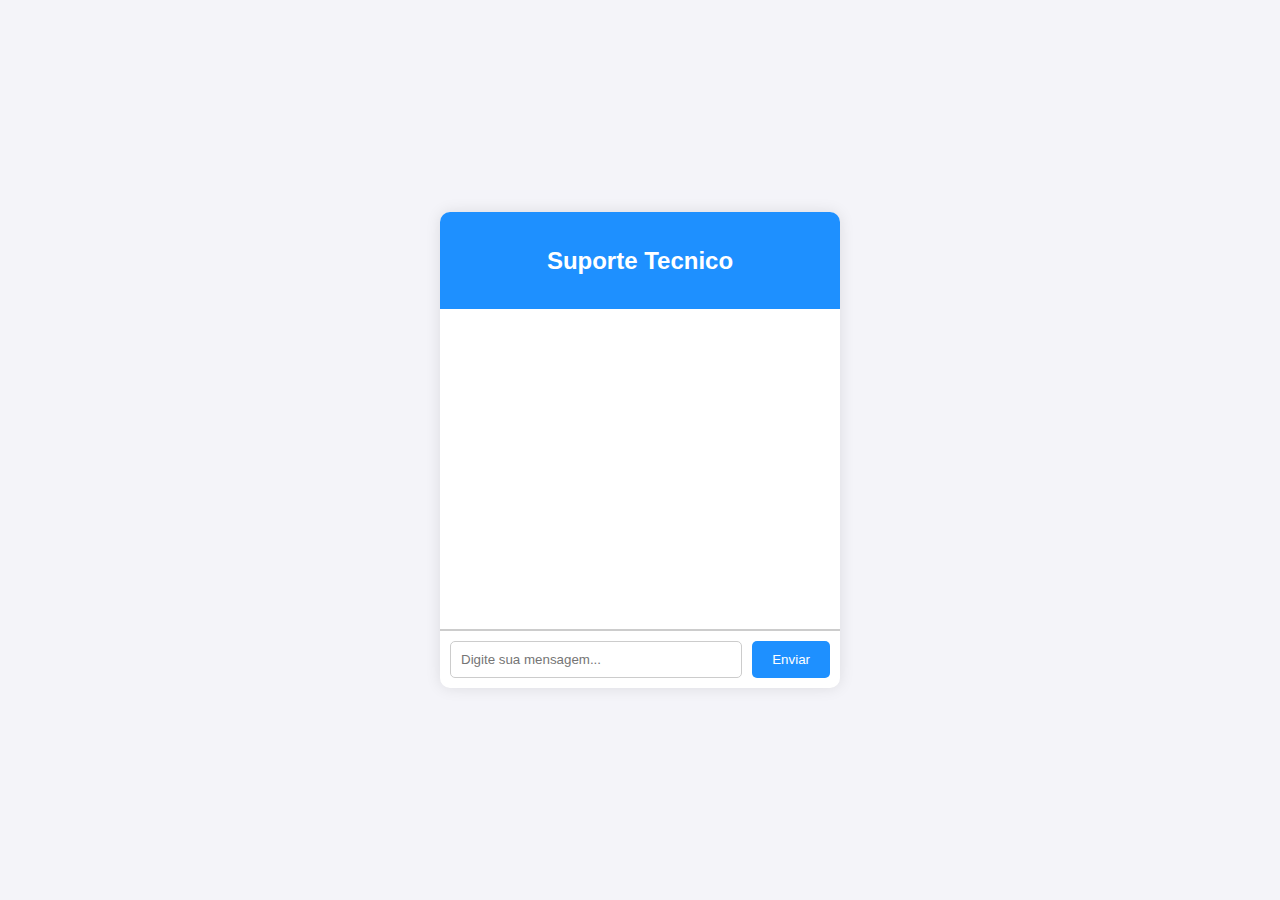
==== chatbot.html @ 740501be "Add files via upload" ====
<!DOCTYPE html>
<html lang="pt-BR">
<head>
    <meta charset="UTF-8">
    <meta name="viewport" content="width=device-width, initial-scale=1.0">
    <title>Chat Online - AtecSeven Tecnologia</title>
    <style>
        body {
            font-family: 'Roboto', sans-serif;
            background-color: #f4f4f9;
            color: #333;
            display: flex;
            align-items: center;
            justify-content: center;
            height: 100vh;
            margin: 0;
        }

        .chat-container {
            width: 100%;
            max-width: 400px;
            background-color: white;
            border-radius: 10px;
            box-shadow: 0 0 15px rgba(0, 0, 0, 0.1);
            overflow: hidden;
        }

        .chat-header {
            background-color: #1E90FF;
            color: white;
            padding: 15px;
            text-align: center;
        }

        .chat-box {
            height: 300px;
            overflow-y: auto;
            padding: 10px;
            border-bottom: 1px solid #ccc;
        }

        .chat-input {
            display: flex;
            padding: 10px;
            border-top: 1px solid #ccc;
        }

        .chat-input input {
            flex: 1;
            padding: 10px;
            border: 1px solid #ccc;
            border-radius: 5px;
        }

        .chat-input button {
            background-color: #1E90FF;
            color: white;
            border: none;
            padding: 10px 20px;
            margin-left: 10px;
            border-radius: 5px;
            cursor: pointer;
            transition: background-color 0.3s ease;
        }

        .chat-input button:hover {
            background-color: #004080;
        }

        .message {
            margin: 10px 0;
        }

        .message.user {
            text-align: right;
            color: blue;
        }

        .message.bot {
            text-align: left;
            color: green;
        }

        .typing-indicator {
            color: gray;
            font-style: italic;
        }
    </style>
</head>
<body>
    <div class="chat-container">
        <div class="chat-header">
            <h2> Suporte Tecnico </h2>
        </div>
        <div class="chat-box" id="chatBox"></div>
        <div class="chat-input">
            <input type="text" id="userInput" placeholder="Digite sua mensagem...">
            <button onclick="sendMessage()">Enviar</button>
        </div>
    </div>

    <script>
        let currentStep = 0;

        function sendMessage() {
            const userInput = document.getElementById('userInput').value;
            if (userInput.trim() === '') return;

            const chatBox = document.getElementById('chatBox');

            // Adiciona a mensagem do usuário
            const userMessage = document.createElement('div');
            userMessage.className = 'message user';
            userMessage.textContent = userInput;
            chatBox.appendChild(userMessage);

            // Limpa o campo de entrada
            document.getElementById('userInput').value = '';

            // Simula um indicador de digitando do bot
            const typingIndicator = document.createElement('div');
            typingIndicator.className = 'message bot typing-indicator';
            typingIndicator.textContent = 'Digitando...';
            chatBox.appendChild(typingIndicator);

            // Mantém a rolagem no final
            chatBox.scrollTop = chatBox.scrollHeight;

            // Responde após 2 segundos
            setTimeout(() => {
                chatBox.removeChild(typingIndicator); // Remove o indicador de digitando

                // Simula uma resposta do bot com base na etapa do atendimento
                const botMessage = document.createElement('div');
                botMessage.className = 'message bot';
                
                if (currentStep === 0) {
                    botMessage.textContent = 'Oi! Como posso ajudar você hoje? Por favor, explique seu problema.';
                    currentStep++;
                } else if (currentStep === 1) {
                    botMessage.textContent = 'Entendi. Qual é o seu nome?';
                    currentStep++;
                    window.userProblem = userInput; // Guarda o problema do usuário
                } else if (currentStep === 2) {
                    botMessage.textContent = 'Obrigado! Agora, por favor, informe seu número de contato.';
                    currentStep++;
                    window.userName = userInput; // Guarda o nome do usuário
                } else if (currentStep === 3) {
                    botMessage.textContent = 'Perfeito! Estamos encaminhando suas informações para um de nossos atendentes. Você será contatado em breve.';
                    currentStep = 0; // Reseta o passo
                    window.userContact = userInput; // Guarda o número de contato do usuário
                    
                    // Envia a mensagem para o número especificado
                    const message = `Nome: ${window.userName}\nContato: ${window.userContact}\nProblema: ${window.userProblem}`;
                    const encodedMessage = encodeURIComponent(message);
                    const whatsappUrl = `https://wa.me/5564992952748?text=${encodedMessage}`;
                    window.open(whatsappUrl, '_blank');
                }

                chatBox.appendChild(botMessage);
                chatBox.scrollTop = chatBox.scrollHeight;
            }, 2000); // Responde após 2 segundos
        }
    </script>
</body>
</html>
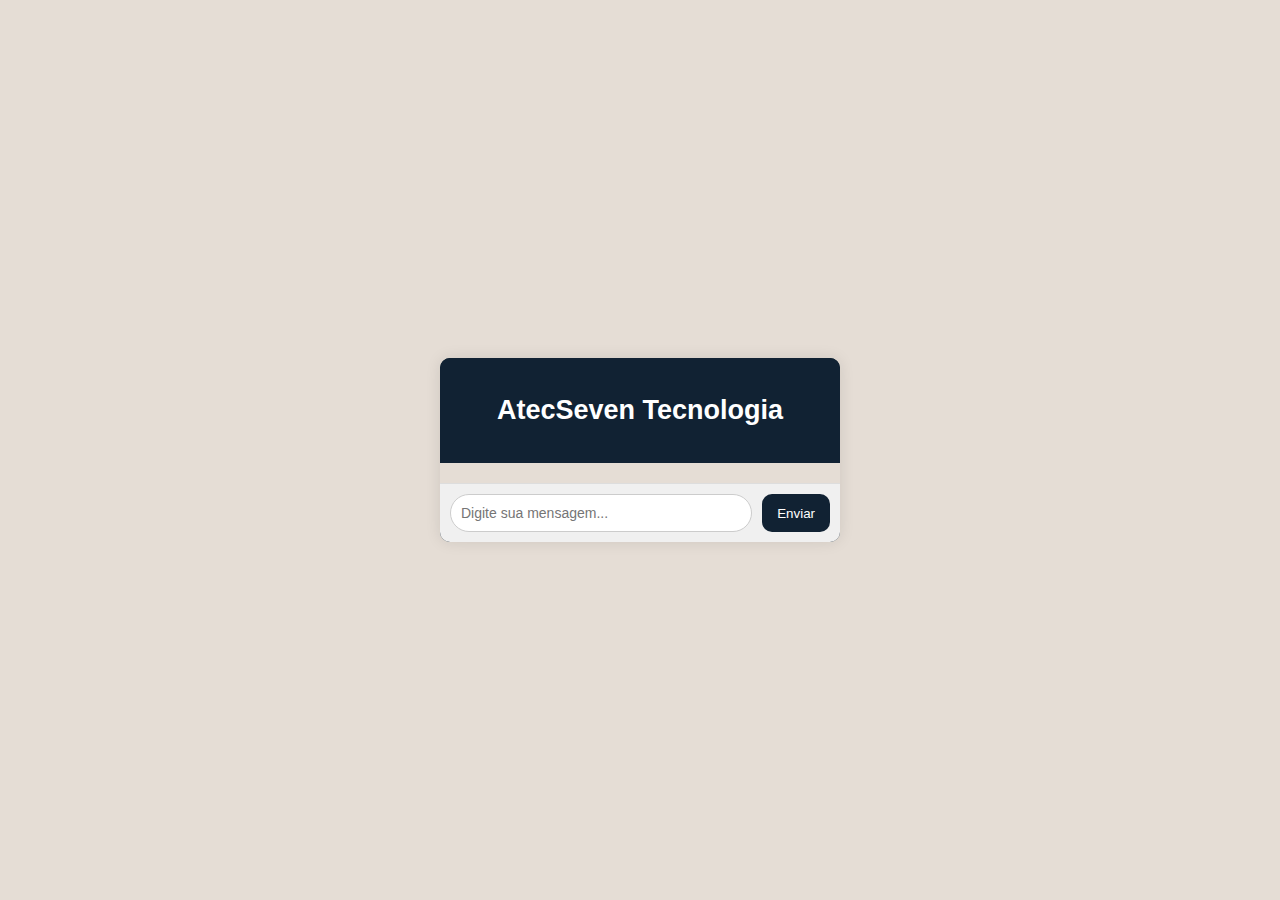
==== commit e0197379: "Add files via upload" ====
--- a/chatbot.html
+++ b/chatbot.html
@@ -3,94 +3,13 @@
 <head>
     <meta charset="UTF-8">
     <meta name="viewport" content="width=device-width, initial-scale=1.0">
-    <title>Chat Online - AtecSeven Tecnologia</title>
-    <style>
-        body {
-            font-family: 'Roboto', sans-serif;
-            background-color: #f4f4f9;
-            color: #333;
-            display: flex;
-            align-items: center;
-            justify-content: center;
-            height: 100vh;
-            margin: 0;
-        }
-
-        .chat-container {
-            width: 100%;
-            max-width: 400px;
-            background-color: white;
-            border-radius: 10px;
-            box-shadow: 0 0 15px rgba(0, 0, 0, 0.1);
-            overflow: hidden;
-        }
-
-        .chat-header {
-            background-color: #1E90FF;
-            color: white;
-            padding: 15px;
-            text-align: center;
-        }
-
-        .chat-box {
-            height: 300px;
-            overflow-y: auto;
-            padding: 10px;
-            border-bottom: 1px solid #ccc;
-        }
-
-        .chat-input {
-            display: flex;
-            padding: 10px;
-            border-top: 1px solid #ccc;
-        }
-
-        .chat-input input {
-            flex: 1;
-            padding: 10px;
-            border: 1px solid #ccc;
-            border-radius: 5px;
-        }
-
-        .chat-input button {
-            background-color: #1E90FF;
-            color: white;
-            border: none;
-            padding: 10px 20px;
-            margin-left: 10px;
-            border-radius: 5px;
-            cursor: pointer;
-            transition: background-color 0.3s ease;
-        }
-
-        .chat-input button:hover {
-            background-color: #004080;
-        }
-
-        .message {
-            margin: 10px 0;
-        }
-
-        .message.user {
-            text-align: right;
-            color: blue;
-        }
-
-        .message.bot {
-            text-align: left;
-            color: green;
-        }
-
-        .typing-indicator {
-            color: gray;
-            font-style: italic;
-        }
-    </style>
+    <title>Chat Online<br>AtecSeven Tecnologia</title>
+    <link rel="stylesheet" href="estilo.css">
 </head>
 <body>
     <div class="chat-container">
         <div class="chat-header">
-            <h2> Suporte Tecnico </h2>
+            <h2>AtecSeven Tecnologia</h2>
         </div>
         <div class="chat-box" id="chatBox"></div>
         <div class="chat-input">
@@ -98,69 +17,6 @@
             <button onclick="sendMessage()">Enviar</button>
         </div>
     </div>
-
-    <script>
-        let currentStep = 0;
-
-        function sendMessage() {
-            const userInput = document.getElementById('userInput').value;
-            if (userInput.trim() === '') return;
-
-            const chatBox = document.getElementById('chatBox');
-
-            // Adiciona a mensagem do usuário
-            const userMessage = document.createElement('div');
-            userMessage.className = 'message user';
-            userMessage.textContent = userInput;
-            chatBox.appendChild(userMessage);
-
-            // Limpa o campo de entrada
-            document.getElementById('userInput').value = '';
-
-            // Simula um indicador de digitando do bot
-            const typingIndicator = document.createElement('div');
-            typingIndicator.className = 'message bot typing-indicator';
-            typingIndicator.textContent = 'Digitando...';
-            chatBox.appendChild(typingIndicator);
-
-            // Mantém a rolagem no final
-            chatBox.scrollTop = chatBox.scrollHeight;
-
-            // Responde após 2 segundos
-            setTimeout(() => {
-                chatBox.removeChild(typingIndicator); // Remove o indicador de digitando
-
-                // Simula uma resposta do bot com base na etapa do atendimento
-                const botMessage = document.createElement('div');
-                botMessage.className = 'message bot';
-                
-                if (currentStep === 0) {
-                    botMessage.textContent = 'Oi! Como posso ajudar você hoje? Por favor, explique seu problema.';
-                    currentStep++;
-                } else if (currentStep === 1) {
-                    botMessage.textContent = 'Entendi. Qual é o seu nome?';
-                    currentStep++;
-                    window.userProblem = userInput; // Guarda o problema do usuário
-                } else if (currentStep === 2) {
-                    botMessage.textContent = 'Obrigado! Agora, por favor, informe seu número de contato.';
-                    currentStep++;
-                    window.userName = userInput; // Guarda o nome do usuário
-                } else if (currentStep === 3) {
-                    botMessage.textContent = 'Perfeito! Estamos encaminhando suas informações para um de nossos atendentes. Você será contatado em breve.';
-                    currentStep = 0; // Reseta o passo
-                    window.userContact = userInput; // Guarda o número de contato do usuário
-                    
-                    // Envia a mensagem para o número especificado
-                    const message = `Nome: ${window.userName}\nContato: ${window.userContact}\nProblema: ${window.userProblem}`;
-                    const encodedMessage = encodeURIComponent(message);
-                    const whatsappUrl = `https://wa.me/5564992952748?text=${encodedMessage}`;
-                    window.open(whatsappUrl, '_blank');
-                }
-
-                chatBox.appendChild(botMessage);
-                chatBox.scrollTop = chatBox.scrollHeight;
-            }, 2000); // Responde após 2 segundos
-        }
-    </script>
+    <script src="script.js"></script>
 </body>
 </html>--- a/estilo.css
+++ b/estilo.css
@@ -0,0 +1,98 @@
+body {
+    font-family: 'Roboto', sans-serif;
+    background-color: #e5ddd5;
+    color: #333;
+    display: flex;
+    align-items: center;
+    justify-content: center;
+    height: 100vh;
+    margin: 0;
+}
+
+.chat-container {
+    width: 100%;
+    max-width: 400px;
+    background-color: #123;
+    border-radius: 10px;
+    box-shadow: 0 0 15px rgba(0, 0, 0, 0.1);
+    overflow: hidden;
+    display: flex;
+    flex-direction: column;
+}
+
+.chat-header {
+    background-color: #123;
+    color: white;
+    padding: 15px;
+    text-align: center;
+    font-weight: bold;
+    font-size: 18px;
+}
+
+.chat-box {
+    flex: 1;
+    overflow-y: auto;
+    padding: 10px;
+    background-color: #e5ddd5;
+}
+
+.chat-input {
+    display: flex;
+    padding: 10px;
+    background-color: #f0f0f0;
+    border-top: 1px solid #ddd;
+}
+
+.chat-input input {
+    flex: 1;
+    padding: 10px;
+    border: 1px solid #ccc;
+    border-radius: 20px;
+    font-size: 14px;
+}
+
+.chat-input button {
+    background-color: #123;
+    color: white;
+    border: none;
+    padding: 10px 15px;
+    margin-left: 10px;
+    border-radius: 10px;
+    cursor: pointer;
+    transition: background-color 0.3s ease;
+}
+
+.chat-input button:hover {
+    background-color: #075e54;
+}
+
+.message {
+    margin: 10px 0;
+    max-width: 70%;
+    padding: 10px;
+    border-radius: 10px;
+    position: relative;
+    clear: both;
+}
+
+.message.user {
+    align-self: flex-end;
+    background-color: #123;
+    color: white;
+    border-bottom-right-radius: 0;
+    margin-left: auto; /* Alinha à direita */
+}
+
+.message.bot {
+    align-self: flex-start;
+    background-color: #fff;
+    color: #000;
+    border-bottom-left-radius: 0;
+    margin-right: auto; /* Alinha à esquerda */
+    box-shadow: 0 1px 1px rgba(0, 0, 0, 0.1);
+}
+
+.typing-indicator {
+    color: gray;
+    font-style: italic;
+}